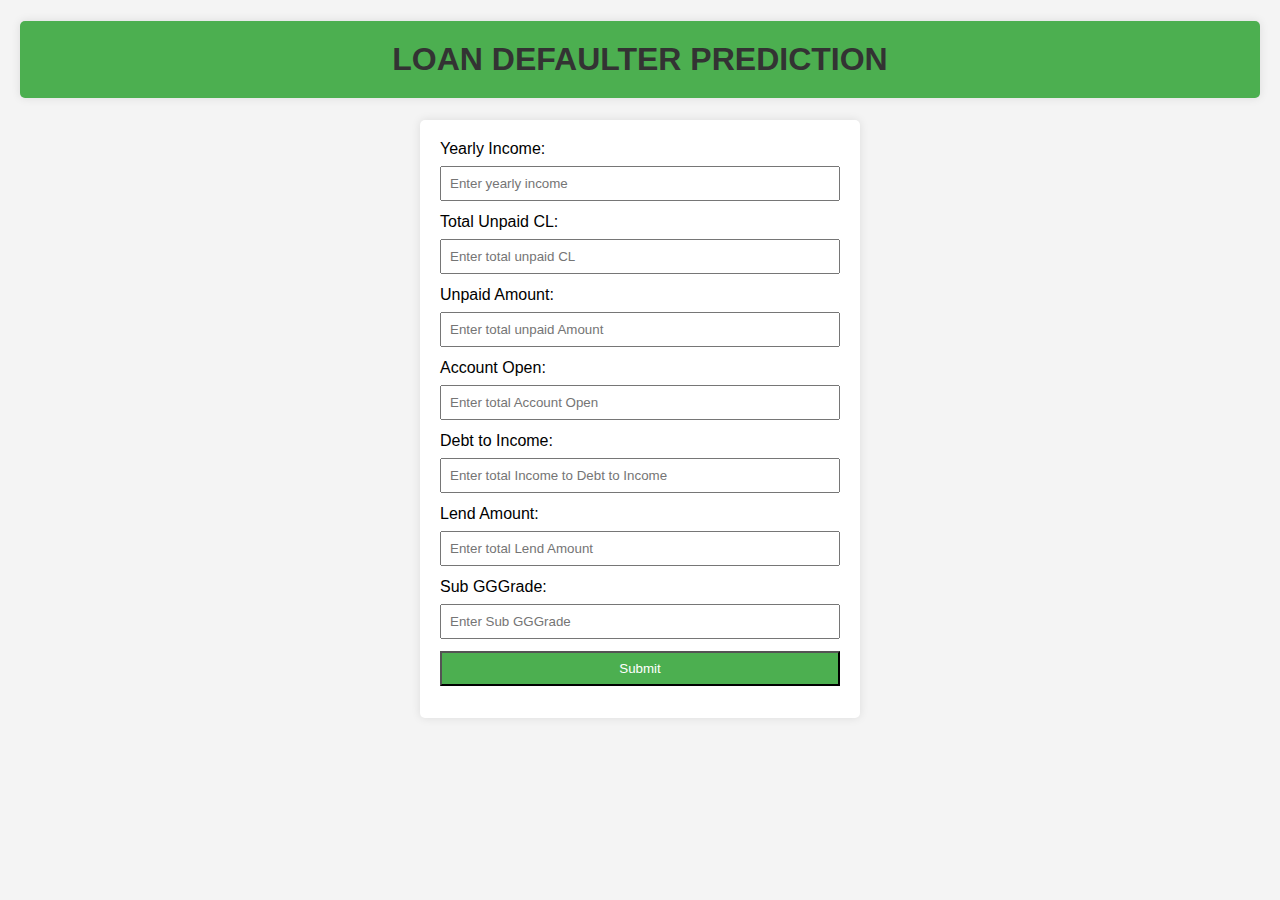
==== templates/index.html @ fecef78c "1" ====
<!DOCTYPE html>
<html>

<title>Loan Prediction</title>

<head>
  <style>
    body {
      font-family: Arial, sans-serif;
      background-color: #f4f4f4;
      margin: 20px;
    }

    
    h1 {
      text-align: center;
      color: #333;
      background-color: #4caf50;
      padding: 20px;
      border-radius: 5px;
      box-shadow: 0 0 10px rgba(0, 0, 0, 0.1);
    }


    form {
      background-color: #fff;
      padding: 20px;
      border-radius: 5px;
      box-shadow: 0 0 10px rgba(0, 0, 0, 0.1);
      max-width: 400px;
      margin: 0 auto;
    }

    label {
      display: block;
      margin-bottom: 8px;
    }

    input {
      width: 100%;
      padding: 8px;
      margin-bottom: 12px;
      box-sizing: border-box;
    }

    input[type="submit"] {
      background-color: #4caf50;
      color: white;
      cursor: pointer;
    }
  </style>
</head>

<body>

  <h1>LOAN DEFAULTER PREDICTION</h1>
  <form action="/prediction" method="post">
    <div>
      <label for="Yearly_Income">Yearly Income:</label>
      <input type="number" id="Yearly_Income" name="Yearly_Income" placeholder="Enter yearly income" required>
    </div>

    <div>
      <label for="Total_Unpaid_CL">Total Unpaid CL:</label>
      <input type="number" id="Total_Unpaid_CL" name="Total_Unpaid_CL" placeholder="Enter total unpaid CL" required>
    </div>

    <div>
    <label for="Unpaid_Amount">Unpaid Amount:</label>
    <input type="number" id="Unpaid_Amount" name="Unpaid_Amount" placeholder="Enter total unpaid Amount" required>
    </div>

    <div>
    <label for="Account_Open">Account Open:</label>
    <input type="number" id="Account_Open" name="Account_Open" placeholder="Enter total Account Open" required>
    </div>

    <div>
    <label for="Debt_to_Income">Debt to Income:</label>
    <input type="number" id="Debt_to_Income" name="Debt_to_Income" placeholder="Enter total Income to Debt to Income" required>
    </div>

    <div>
    <label for="Lend_Amount">Lend Amount:</label>
    <input type="number" id="Lend_Amount" name="Lend_Amount" placeholder="Enter total Lend Amount" required>
    </div>

    <div>
    <label for="Sub_GGGrade">Sub GGGrade:</label>
    <input type="number" id="Sub_GGGrade" name="Sub_GGGrade" placeholder="Enter Sub GGGrade" required>
    </div>
    

    <div>
      <input type="submit" value="Submit">
    </div>
  </form>

</body>

</html>
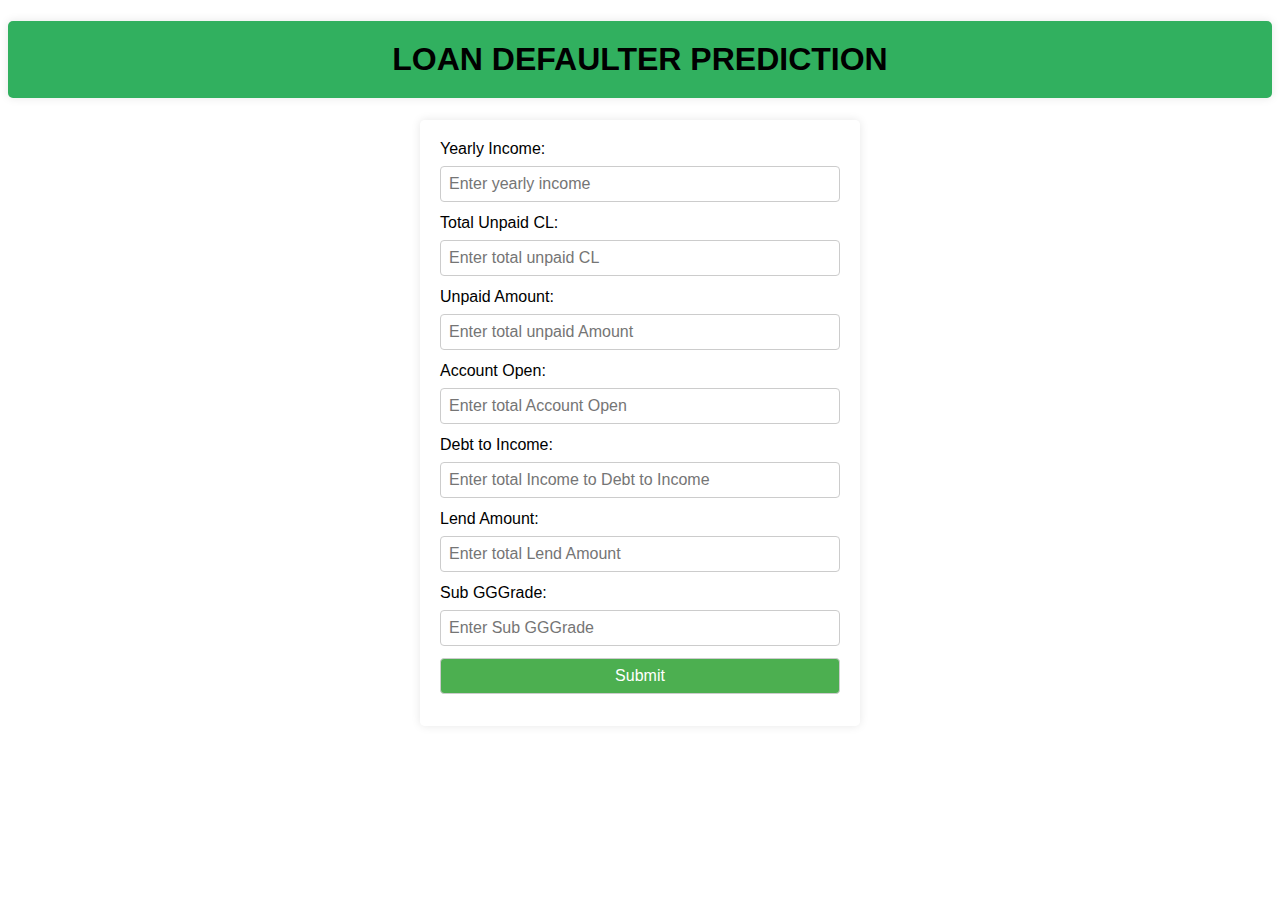
==== commit 6494f645: "1" ====
--- a/templates/index.html
+++ b/templates/index.html
@@ -1,21 +1,22 @@
 <!DOCTYPE html>
 <html>
-
 <title>Loan Prediction</title>
-
+<link type="jpg" rel="icon" href="static/icon.jpg">
 <head>
   <style>
     body {
       font-family: Arial, sans-serif;
-      background-color: #f4f4f4;
-      margin: 20px;
+      background-image: url('{{ url_for("static", filename="background.png") }}');
+            background-size: cover;
+            background-position: center;
+            justify-content: center;
+            align-items: center;
     }
-
     
     h1 {
       text-align: center;
-      color: #333;
-      background-color: #4caf50;
+      color: #000000;
+      background-color: #31b05f;
       padding: 20px;
       border-radius: 5px;
       box-shadow: 0 0 10px rgba(0, 0, 0, 0.1);
@@ -23,7 +24,7 @@
 
 
     form {
-      background-color: #fff;
+      background-color:rgba(255, 255, 255, 0.8);
       padding: 20px;
       border-radius: 5px;
       box-shadow: 0 0 10px rgba(0, 0, 0, 0.1);
@@ -32,6 +33,7 @@
     }
 
     label {
+      font-display: #000000;
       display: block;
       margin-bottom: 8px;
     }
@@ -41,6 +43,9 @@
       padding: 8px;
       margin-bottom: 12px;
       box-sizing: border-box;
+      border: 1px solid #ccc;
+            border-radius: 4px;
+            font-size: 16px;
     }
 
     input[type="submit"] {
@@ -48,6 +53,10 @@
       color: white;
       cursor: pointer;
     }
+
+    input[type="submit"]:hover {
+            background-color: #45a049;
+        }
   </style>
 </head>
 
